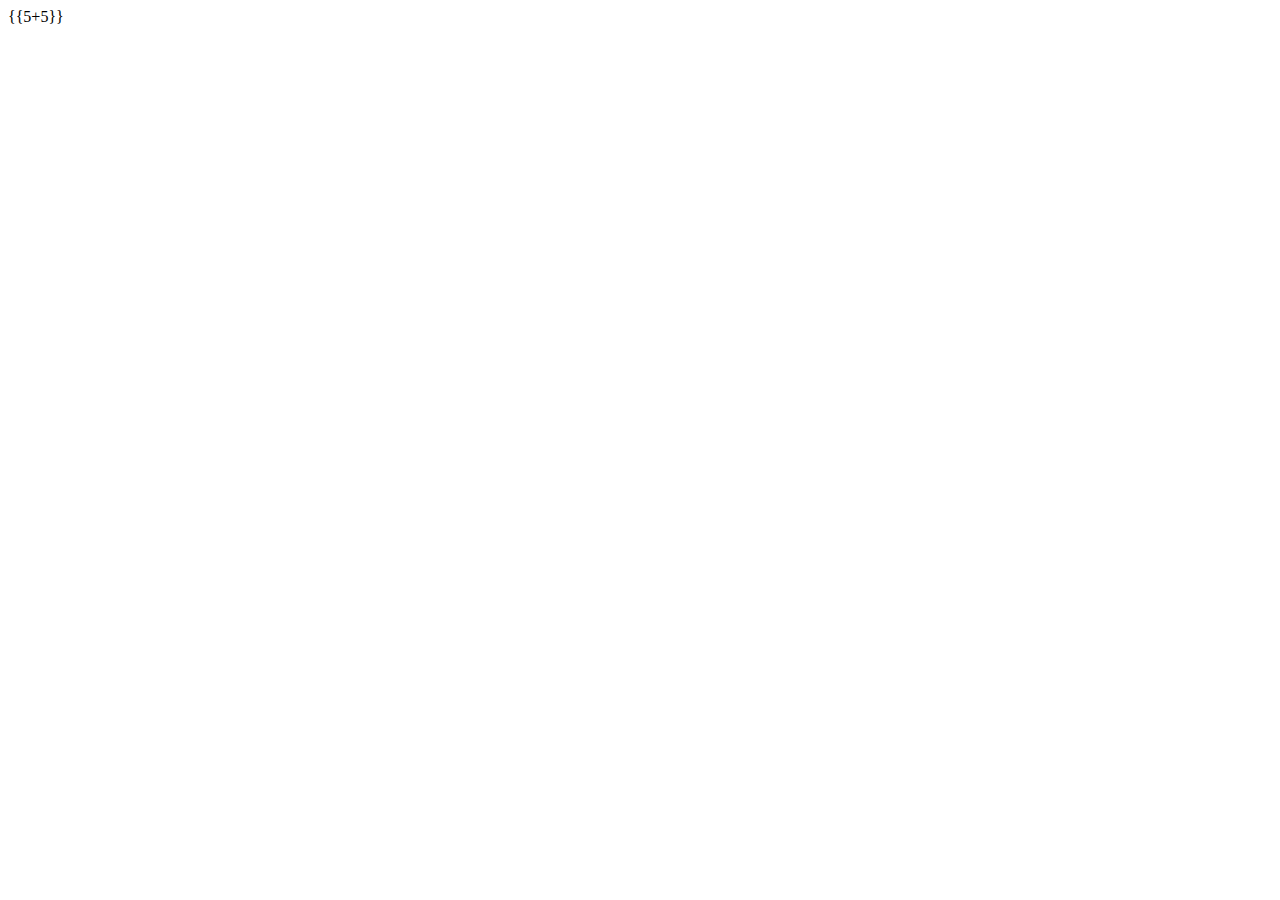
==== index.html @ 955368d3 "Initial commit. AngularJS added" ====
<!DOCTYPE html>
<html lang="en">
<head>
    <meta charset="UTF-8">
    <meta name="viewport" content="width=device-width, initial-scale=1.0">
    <meta http-equiv="X-UA-Compatible" content="ie=edge">

    <script src="https://ajax.googleapis.com/ajax/libs/angularjs/1.6.4/angular.min.js"></script>
    <script src="app/app.js"></script>


    <link rel="stylesheet" href="style.css">
    <title>Document</title>
</head>
<body ng-app="carApp">
    {{5+5}}
</body>
</html>
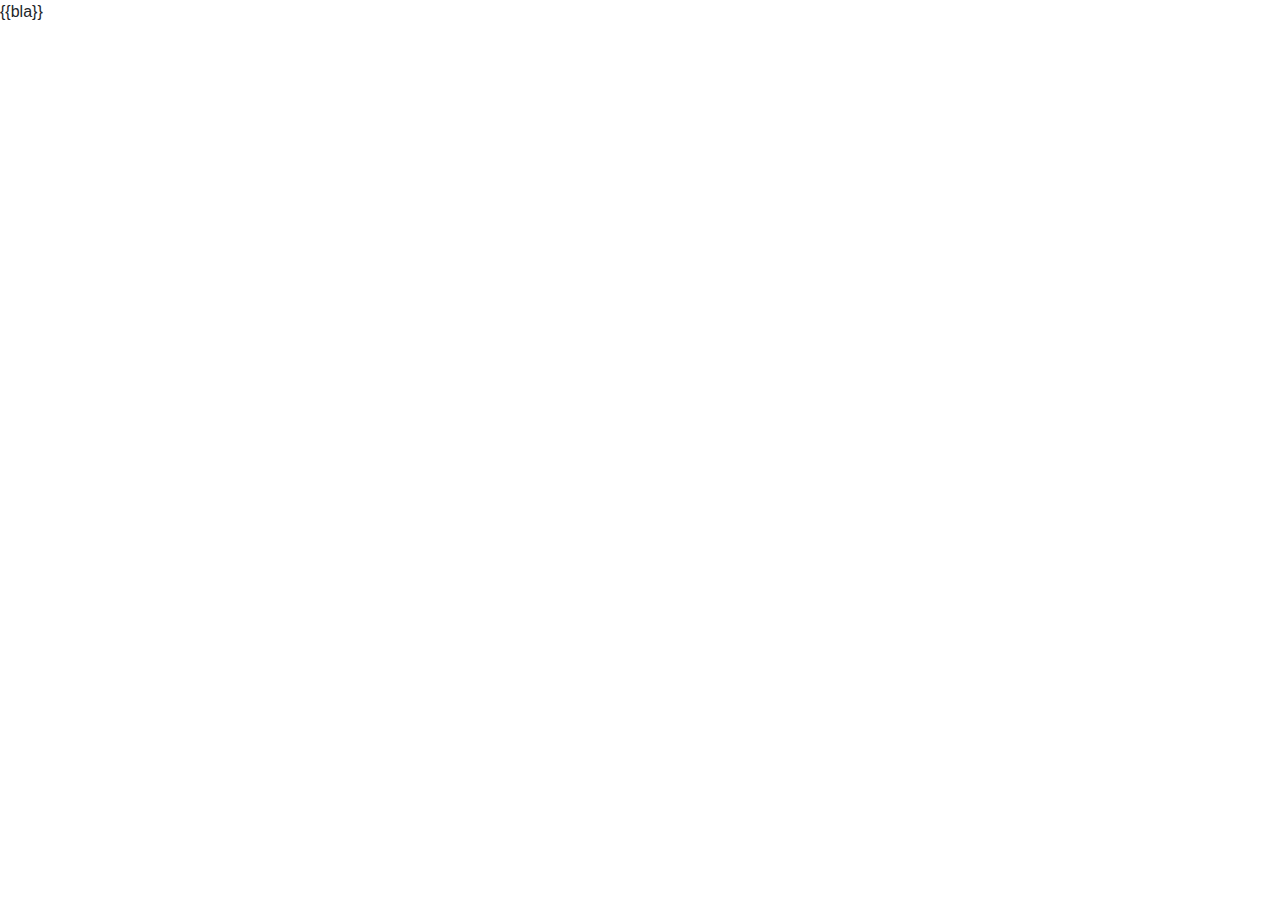
==== commit fe57cfb3: "initial navbar directive" ====
--- a/index.html
+++ b/index.html
@@ -5,14 +5,30 @@
     <meta name="viewport" content="width=device-width, initial-scale=1.0">
     <meta http-equiv="X-UA-Compatible" content="ie=edge">
 
+    <!-- Angular JS -->
     <script src="https://ajax.googleapis.com/ajax/libs/angularjs/1.6.4/angular.min.js"></script>
+    <script src="https://ajax.googleapis.com/ajax/libs/angularjs/1.6.4/angular-route.js"></script>
+    
+
+    <!-- Bootstrap -->
+    <link rel="stylesheet" href="https://maxcdn.bootstrapcdn.com/bootstrap/4.0.0/css/bootstrap.min.css">
+
     <script src="app/app.js"></script>
-
-
+    <script src="app/model/activeUserService.js"></script>
+    <script src="app/login/loginCtrl.js"></script>
+    <script src="app/cars/carsCtrl.js"></script>
+    <script src="app/navbar/navbarDirective.js"></script>
+    
     <link rel="stylesheet" href="style.css">
     <title>Document</title>
 </head>
 <body ng-app="carApp">
-    {{5+5}}
+    
+    <ng-view></ng-view>
+
+    <div ng-controller="testCtrl">
+        {{bla}}
+    </div>
+
 </body>
 </html>